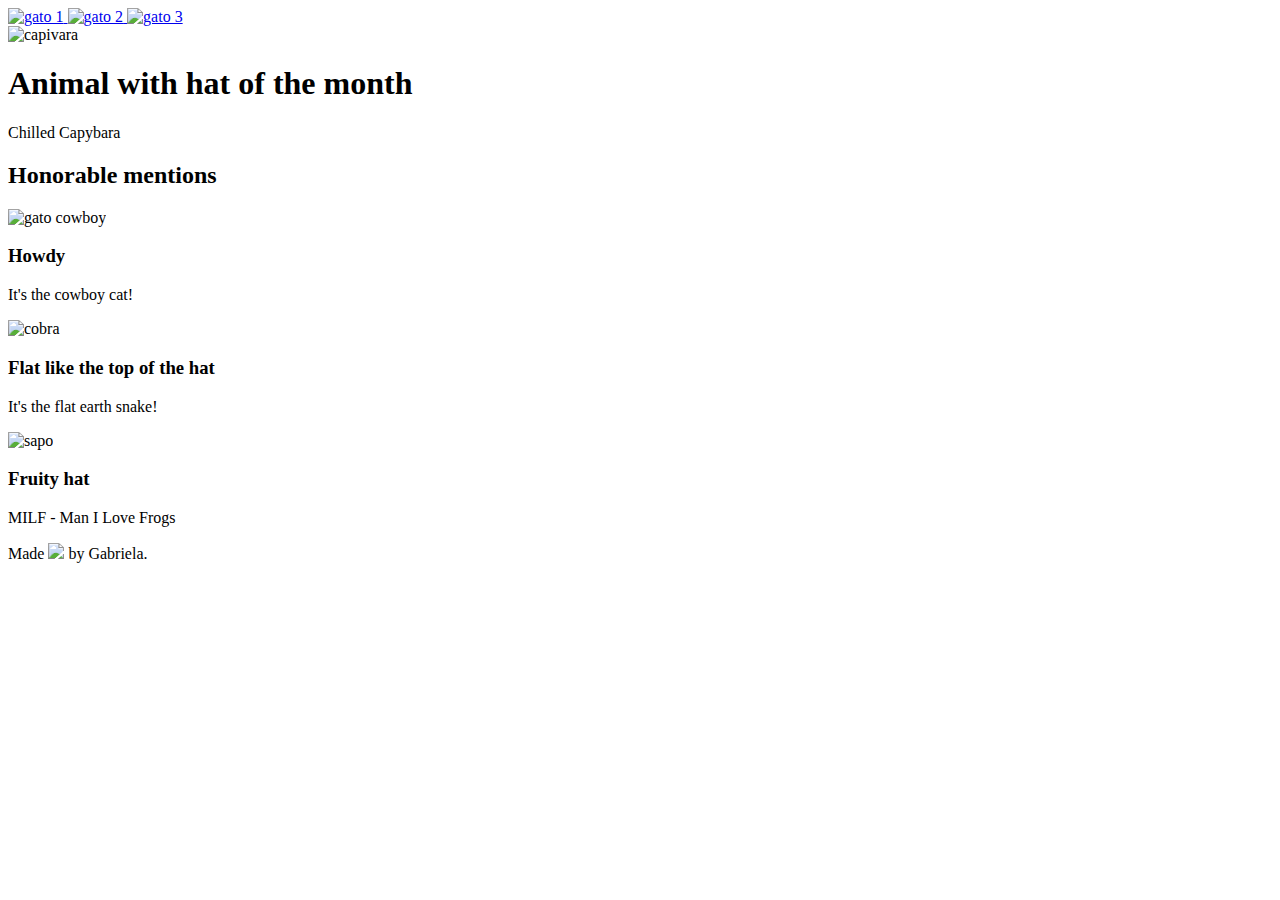
==== index.html @ 0b43cd2f "Add files via upload" ====
<!DOCTYPE html>
<html lang="pt-BR">
    <head>
        <meta charset="UTF-8">
        <meta name="viewport"
        content="width=device-width, initial-scale=1.0">
        <meta name="author" content="Gabriela">
        <meta name="description" content="Your monthly animal with hat">

        <link rel="shortcut icon" type="image/svg" href="assets/icones/capy.svg">

        <link rel="stylesheet" href="https://necolas.github.io/normalize.css/8.0.1/normalize.css">
        <link rel="preconnect" href="https://fonts.googleapis.com">
        <link rel="preconnect" href="https://fonts.gstatic.com" crossorigin>
        <link href="https://fonts.googleapis.com/css2?family=Poppins:wght@400;700&display=swap" rel="stylesheet">
        <link rel="stylesheet" href="assets/css/estilo.css">

        <title>Animal with hats</title>
    </head>
    <body>
        <header class="header">
            <a href="#" class="header__link" title="Descubra">
                <img class="icone" alt="gato 1" src="assets/icones/cat.svg">
            </a>

            <a href="#" class="header__link" title="Mistério">
                <img class="icone" alt="gato 2" src="assets/icones/cat2.svg">
            </a>
            <a href="#" class="header__link" title="Curiosidade?">
                <img class="icone" alt="gato 3" src="assets/icones/cat3.svg">
            </a>
        </header>
        <main class="main">
            <div class="perfil">
                <img class="perfil__foto" alt="capivara" src="assets/imagens/capivara.jpeg">
                <h1 class="perfil__nome">Animal with hat of the month</h1>
                <p class="perfil__descricao">Chilled Capybara</p>
            </div>
            <section class="section">
                <h2 class="section__titulo">Honorable mentions</h2>

                <article class="mention">
                    <img class="secao__foto" alt="gato cowboy" src="assets/imagens/cat.jpg">
                    <h3 class="mention__titulo">Howdy</h3>
                    <p class="mention__descricao">It's the cowboy cat!</p>
                </article>

                <article class="mention">
                    <img class="secao__foto" alt="cobra" src="assets/imagens/snake.jpg">
                    <h3 class="mention__titulo">Flat like the top of the hat</h3>
                    <p class="mention__descricao">It's the flat earth snake!</p>
                </article>

                <article class="mention">
                    <img class="secao__foto" alt="sapo" src="assets/imagens/frog.jpg">
                    <h3 class="mention__titulo">Fruity hat</h3>
                    <p class="mention__descricao">MILF - Man I Love Frogs</p>
                </article>
            </section>
        </main>
        <footer class="footer">
            <span class="footer__texto">
                Made 
                <img class="icone icone--texto" src="assets/icones/heart.svg">
                by Gabriela.
            </span>
        </footer>
    </body>
</html>
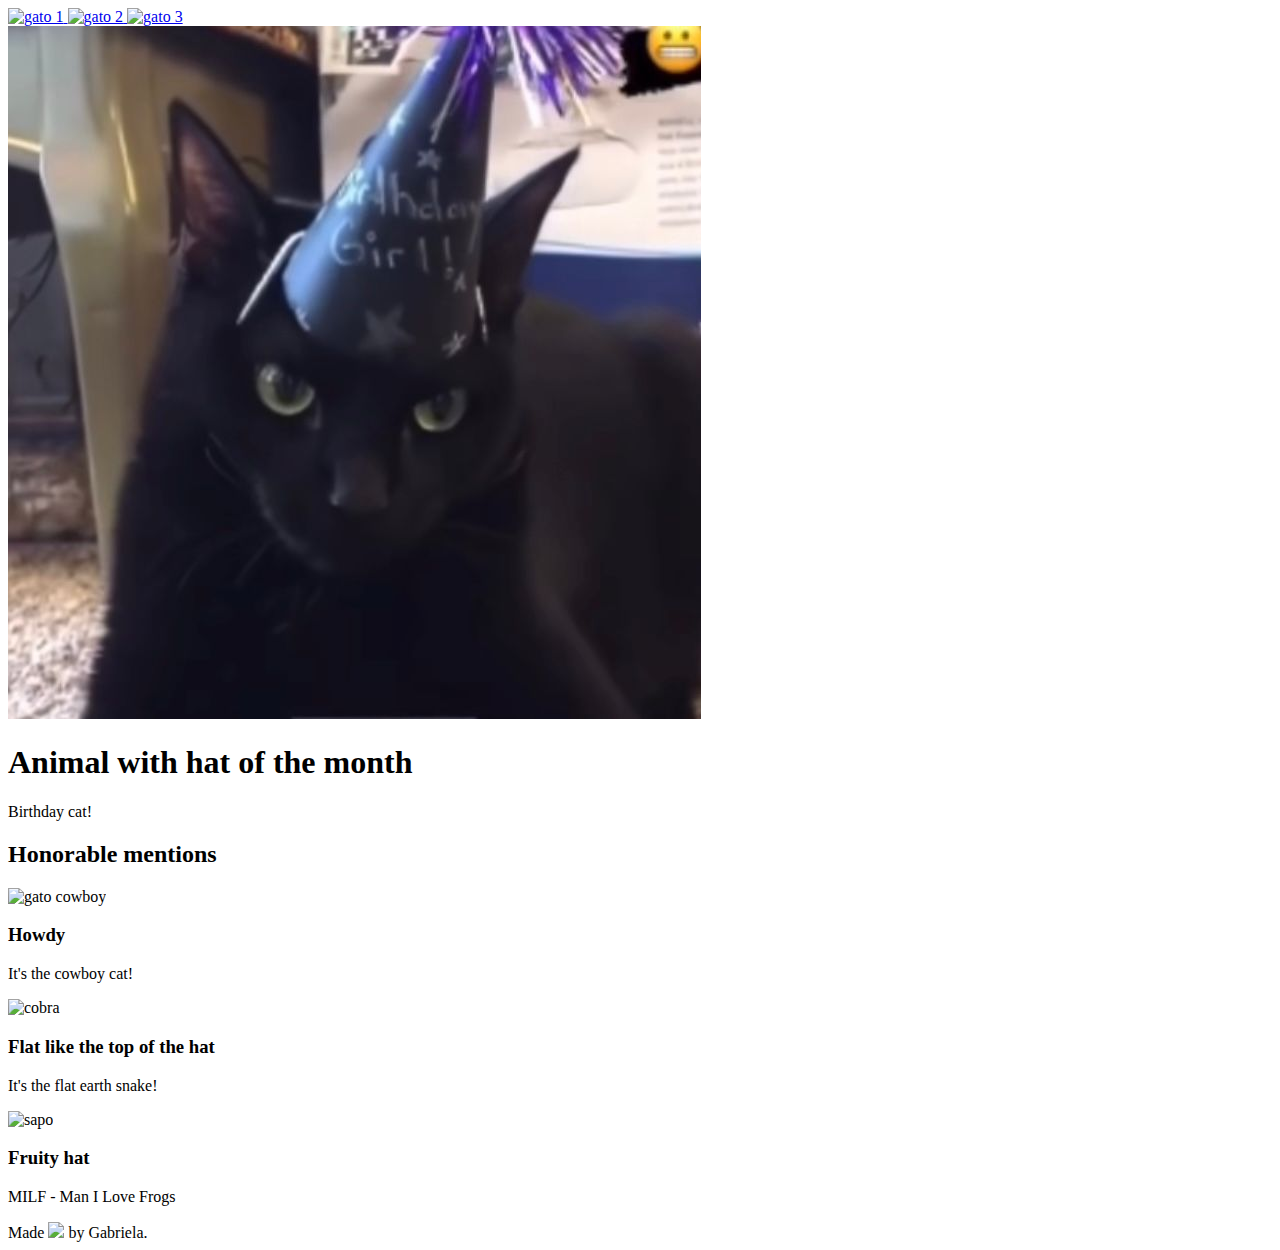
==== commit 885512b5: "Update index.html" ====
--- a/index.html
+++ b/index.html
@@ -19,22 +19,22 @@
     </head>
     <body>
         <header class="header">
-            <a href="#" class="header__link" title="Descubra">
+            <a href="https://www.youtube.com/watch?v=arUwVMtXm_U" class="header__link" title="Descubra" target="_blank" rel="noopener noreferrer">
                 <img class="icone" alt="gato 1" src="assets/icones/cat.svg">
             </a>
 
-            <a href="#" class="header__link" title="Mistério">
+            <a href="https://www.youtube.com/watch?v=4-ZA-c375Bw" class="header__link" title="Mistério" target="_blank" rel="noopener noreferrer">
                 <img class="icone" alt="gato 2" src="assets/icones/cat2.svg">
             </a>
-            <a href="#" class="header__link" title="Curiosidade?">
+            <a href="https://www.youtube.com/watch?v=g4ChTL-3c3o" class="header__link" title="Curiosidade?" target="_blank" rel="noopener noreferrer">
                 <img class="icone" alt="gato 3" src="assets/icones/cat3.svg">
             </a>
         </header>
         <main class="main">
             <div class="perfil">
-                <img class="perfil__foto" alt="capivara" src="assets/imagens/capivara.jpeg">
+                <img class="perfil__foto" alt="capivara" src="assets/imagens/gata.jpeg">
                 <h1 class="perfil__nome">Animal with hat of the month</h1>
-                <p class="perfil__descricao">Chilled Capybara</p>
+                <p class="perfil__descricao">Birthday cat!</p>
             </div>
             <section class="section">
                 <h2 class="section__titulo">Honorable mentions</h2>
@@ -66,4 +66,4 @@
             </span>
         </footer>
     </body>
-</html>+</html>
